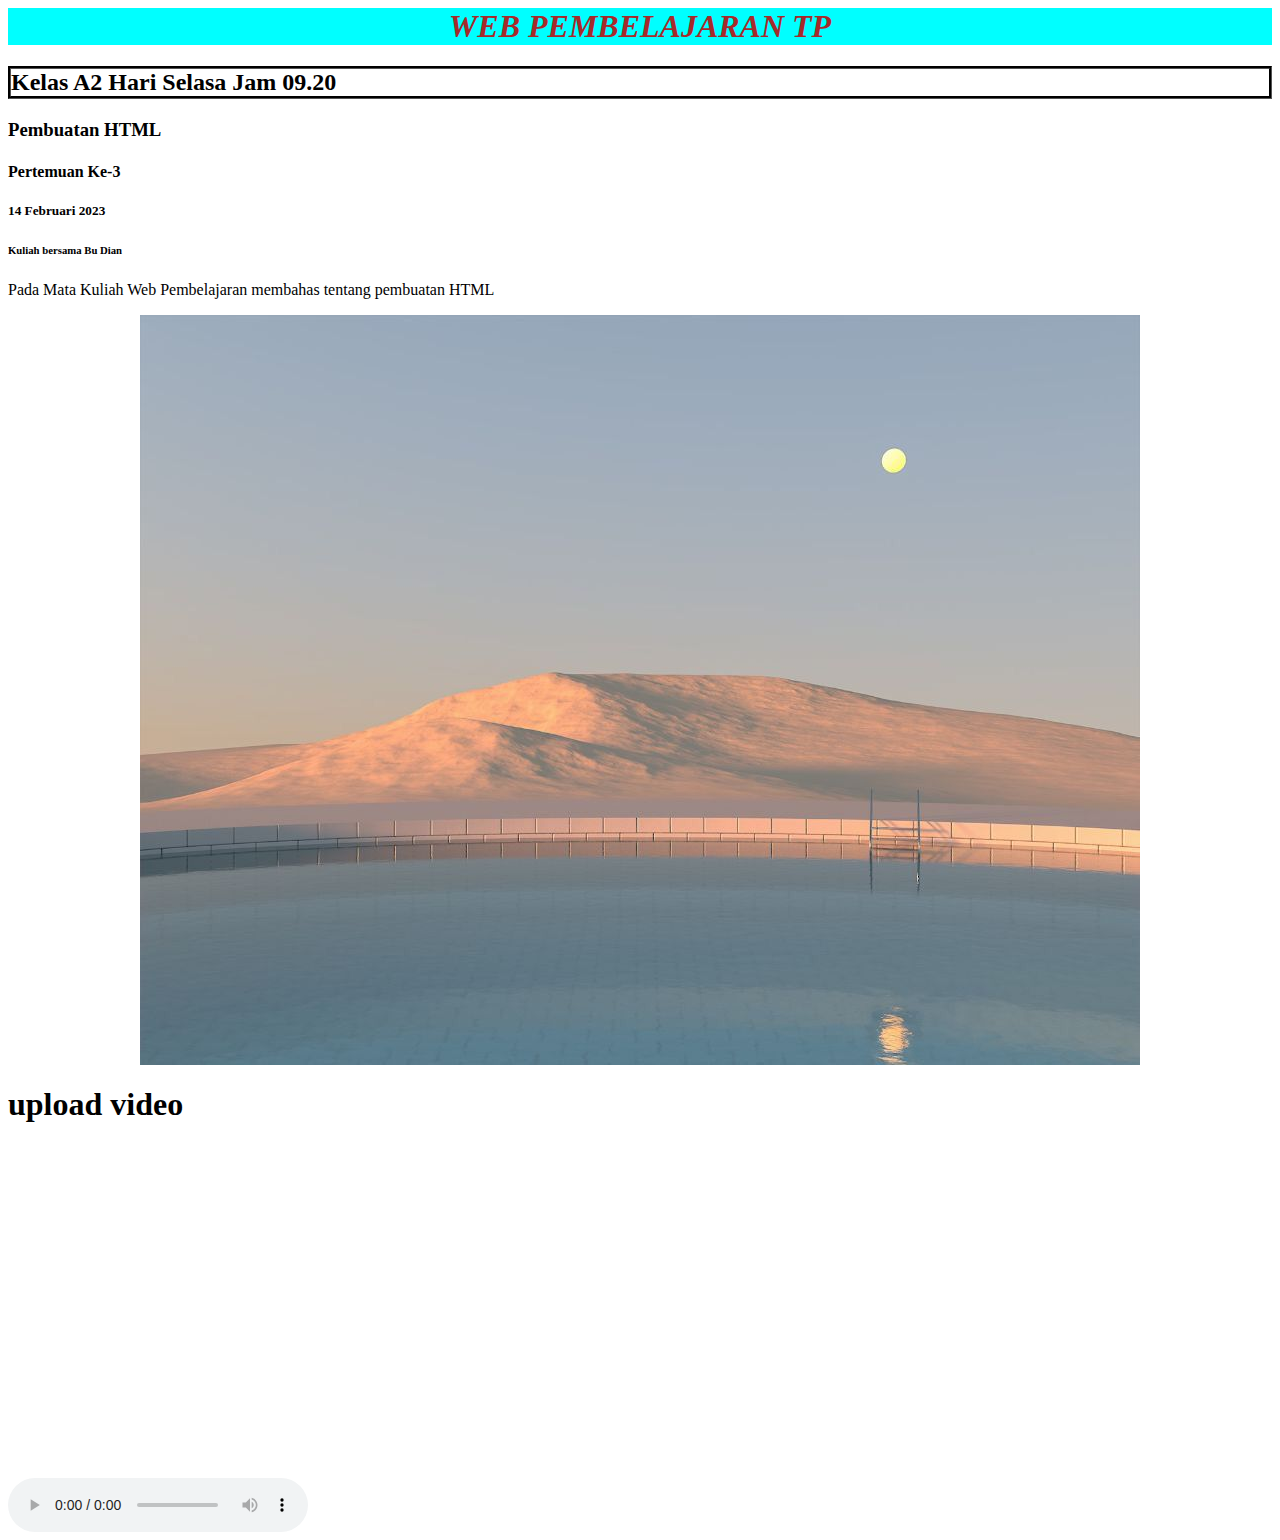
==== asaaaaa.html @ 49469cf5 "First Commit" ====
<html>
<head>
<title>web pembelajaran</title>
</head>
<body>
    <h1 style="font-style: italic;background-color: aqua;color: brown;text-align: center;">WEB PEMBELAJARAN TP</h1>
    <h2 style="border-style: groove; border-color: black;">Kelas A2 Hari Selasa Jam 09.20</h2>
    <h3>Pembuatan HTML</h3>
    <h4>Pertemuan Ke-3</h4>
    <h5>14 Februari 2023</h5>
    <h6>Kuliah bersama Bu Dian</h6>
    <p>Pada Mata Kuliah Web Pembelajaran membahas tentang pembuatan HTML</p>
<center><img src="download.jpg" alt="">
</center>
<h1>upload video</h1>
<center><iframe width="560" height="315" src="https://www.youtube.com/embed/1n2YBuR8m-w" title="YouTube video player" frameborder="0" allow="accelerometer; autoplay; clipboard-write; encrypted-media; gyroscope; picture-in-picture; web-share" allowfullscreen></iframe>
</center>
    <!--bikin audio-->
    <br>
<audio controls src="01 Closer (feat. Halsey).m4a"></audio>
</body>


</html>
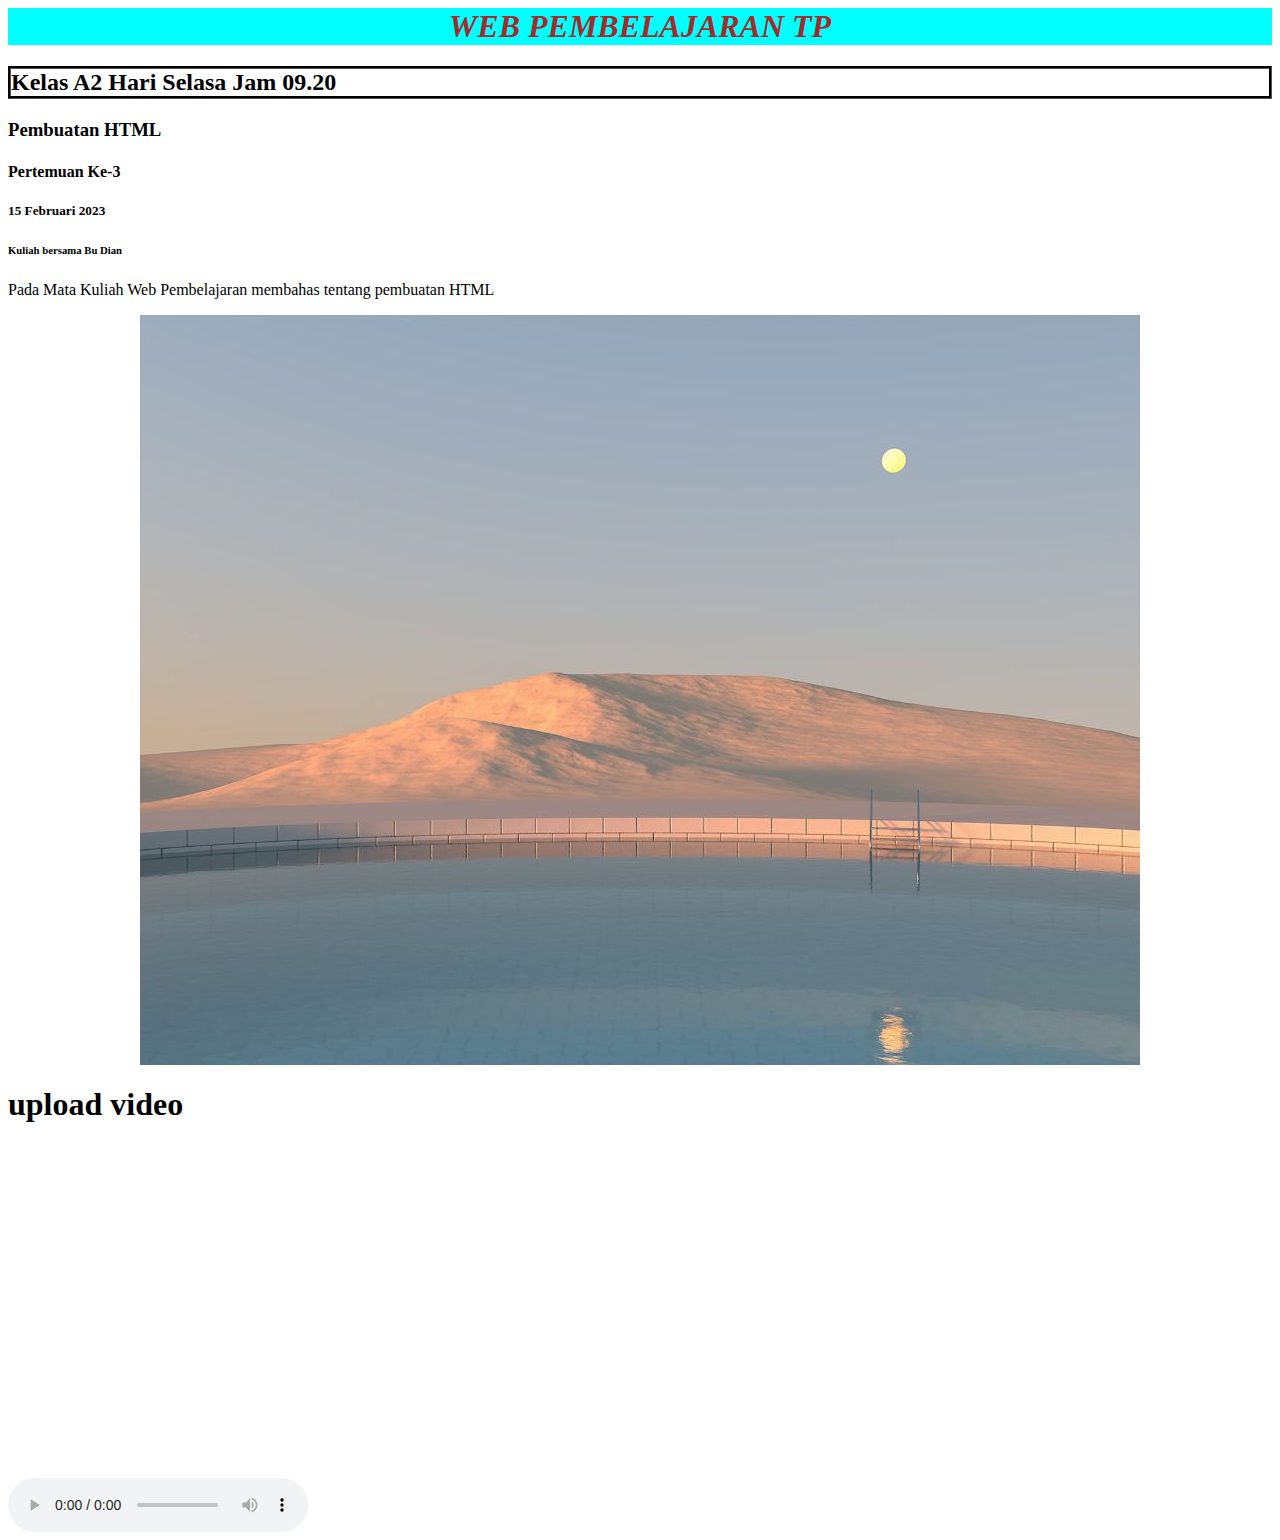
==== commit 8defdee6: "Ganti Tanggal" ====
--- a/asaaaaa.html
+++ b/asaaaaa.html
@@ -7,7 +7,7 @@
     <h2 style="border-style: groove; border-color: black;">Kelas A2 Hari Selasa Jam 09.20</h2>
     <h3>Pembuatan HTML</h3>
     <h4>Pertemuan Ke-3</h4>
-    <h5>14 Februari 2023</h5>
+    <h5>15 Februari 2023</h5>
     <h6>Kuliah bersama Bu Dian</h6>
     <p>Pada Mata Kuliah Web Pembelajaran membahas tentang pembuatan HTML</p>
 <center><img src="download.jpg" alt="">
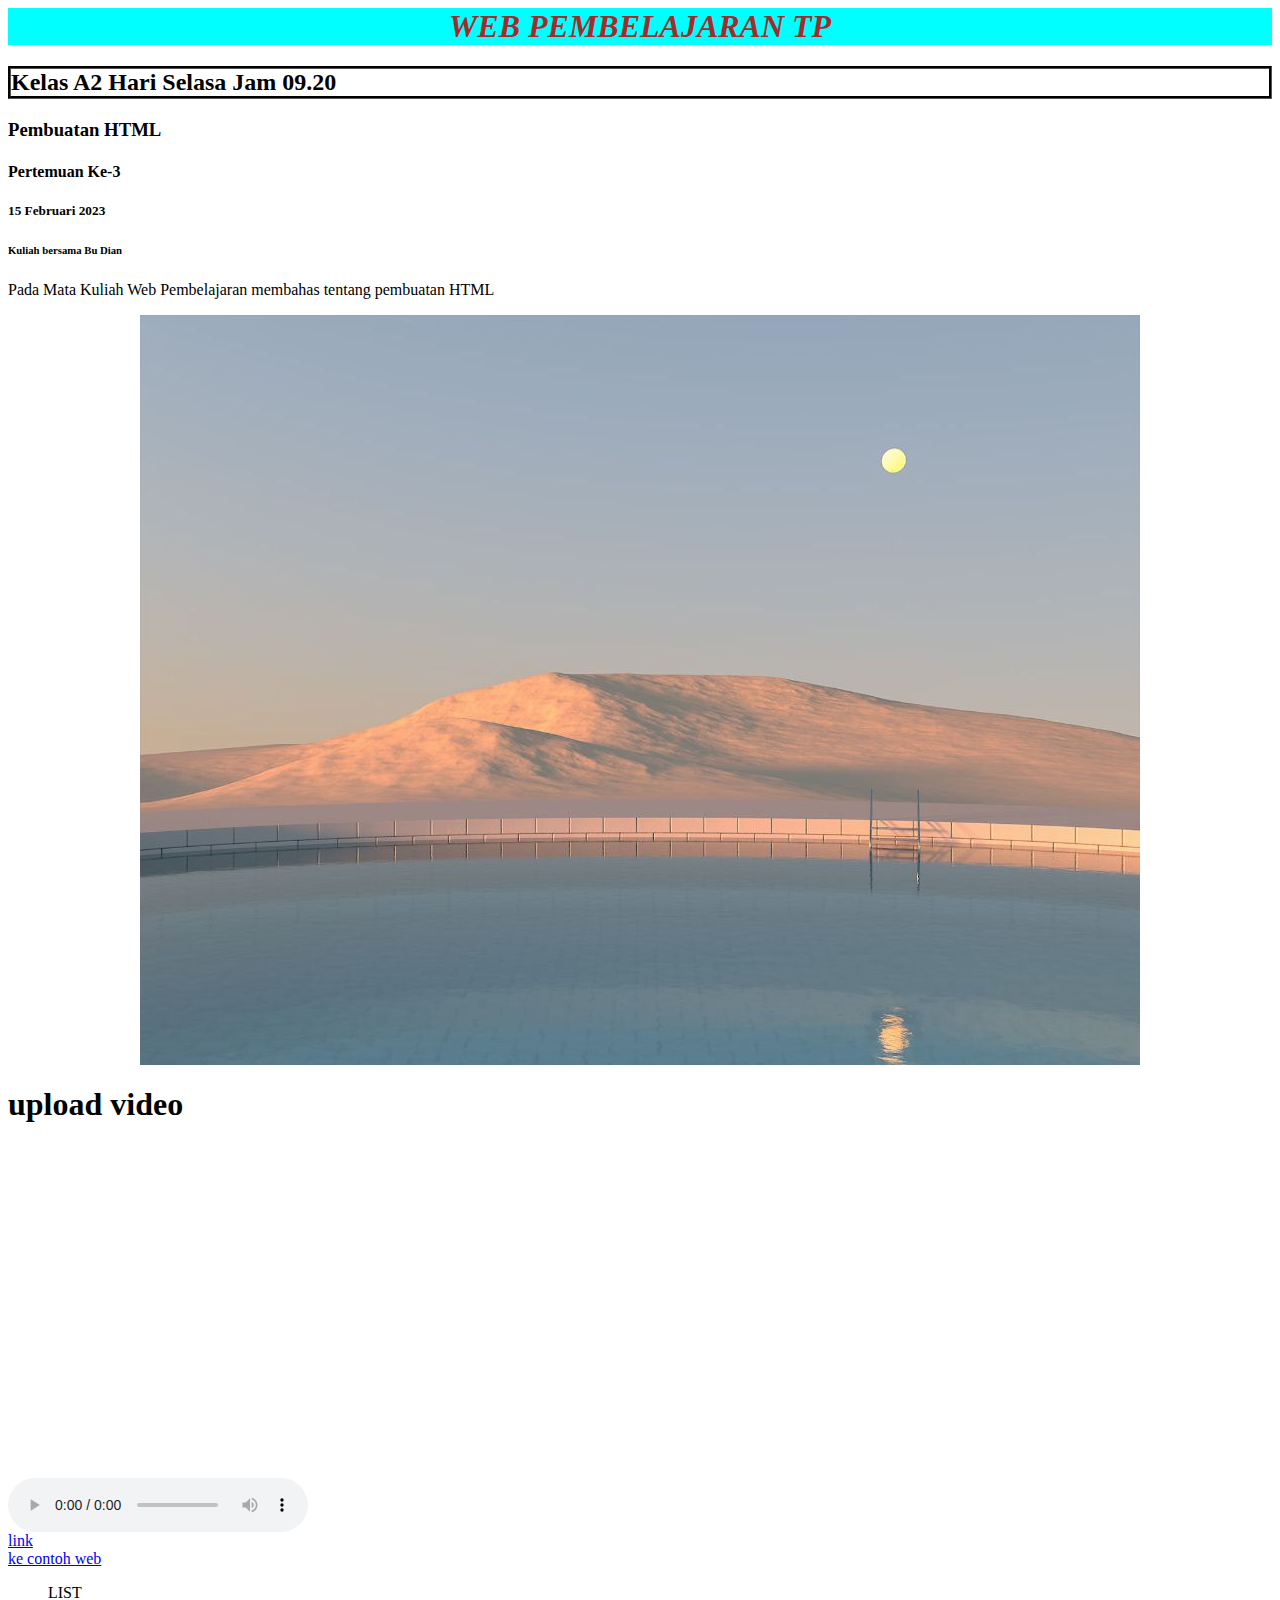
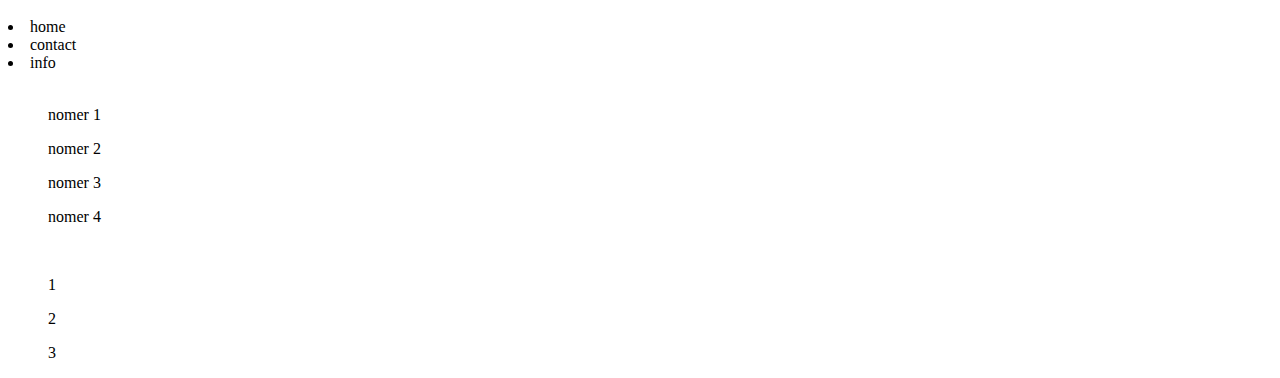
==== commit 71257314: "Add files via upload" ====
--- a/asaaaaa.html
+++ b/asaaaaa.html
@@ -1,24 +1,50 @@
-<html>
-<head>
-<title>web pembelajaran</title>
-</head>
-<body>
-    <h1 style="font-style: italic;background-color: aqua;color: brown;text-align: center;">WEB PEMBELAJARAN TP</h1>
-    <h2 style="border-style: groove; border-color: black;">Kelas A2 Hari Selasa Jam 09.20</h2>
-    <h3>Pembuatan HTML</h3>
-    <h4>Pertemuan Ke-3</h4>
-    <h5>15 Februari 2023</h5>
-    <h6>Kuliah bersama Bu Dian</h6>
-    <p>Pada Mata Kuliah Web Pembelajaran membahas tentang pembuatan HTML</p>
-<center><img src="download.jpg" alt="">
-</center>
-<h1>upload video</h1>
-<center><iframe width="560" height="315" src="https://www.youtube.com/embed/1n2YBuR8m-w" title="YouTube video player" frameborder="0" allow="accelerometer; autoplay; clipboard-write; encrypted-media; gyroscope; picture-in-picture; web-share" allowfullscreen></iframe>
-</center>
-    <!--bikin audio-->
-    <br>
-<audio controls src="01 Closer (feat. Halsey).m4a"></audio>
-</body>
-
-
+<html>
+<head>
+<title>web pembelajaran</title>
+</head>
+<body>
+    <h1 style="font-style: italic;background-color: aqua;color: brown;text-align: center;">WEB PEMBELAJARAN TP</h1>
+    <h2 style="border-style: groove; border-color: black;">Kelas A2 Hari Selasa Jam 09.20</h2>
+    <h3>Pembuatan HTML</h3>
+    <h4>Pertemuan Ke-3</h4>
+    <h5>15 Februari 2023</h5>
+    <h6>Kuliah bersama Bu Dian</h6>
+    <p>Pada Mata Kuliah Web Pembelajaran membahas tentang pembuatan HTML</p>
+<center><img src="download.jpg" alt="">
+</center>
+<h1>upload video</h1>
+<center><iframe width="560" height="315" src="https://www.youtube.com/embed/1n2YBuR8m-w" title="YouTube video player" frameborder="0" allow="accelerometer; autoplay; clipboard-write; encrypted-media; gyroscope; picture-in-picture; web-share" allowfullscreen></iframe>
+</center>
+    <!--bikin audio-->
+    <br>
+<audio controls src="01 Closer (feat. Halsey).m4a"></audio>
+
+<!--Untuk membuat link -->
+<br>
+<a href="https://www.youtube.com">link</a>
+<br>
+<a href="contoh.webp" target="_blank">ke contoh web</a>
+
+<br>
+<ul>LIST</ul>
+    <li>home</li>
+    <li>contact</li>
+    <li>info</li>
+
+<br>
+<!--unordered list (tidak ada nomer hanya titik)-->
+<ul>nomer 1</ul>
+<ul>nomer 2</ul>
+<ul>nomer 3</ul>
+<ul>nomer 4</ul>
+
+<br>
+<!--ol ordered list ada angkanya-->
+<ol>1</ol>
+<ol>2</ol>
+<ol>3</ol>
+
+</body>
+
+
 </html>